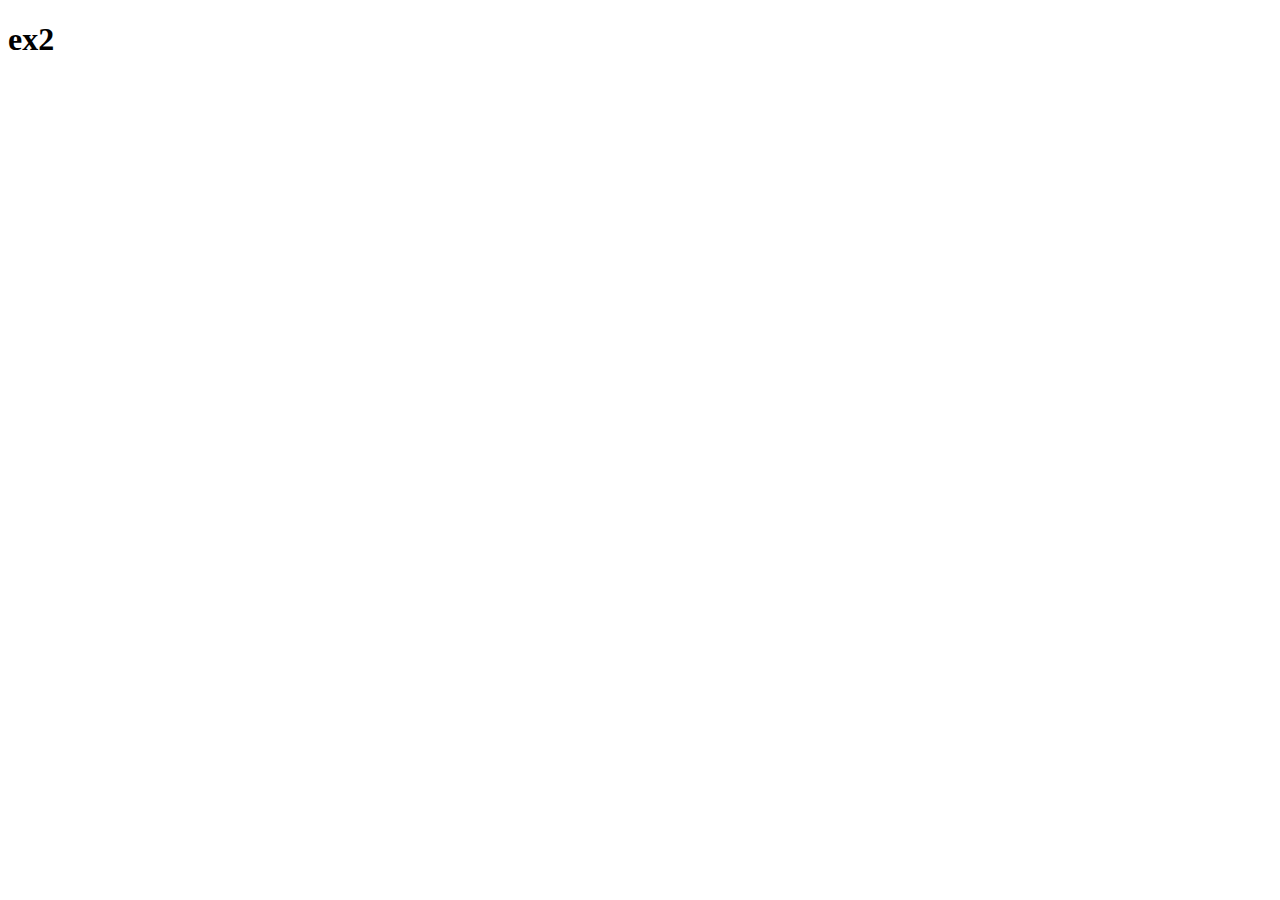
==== aula2/Ex2/index.html @ f4bb6538 "envio do exercicio 2 aula 2" ====
<!DOCTYPE html>
<html lang="en">
  <head>
    <meta charset="UTF-8" />
    <meta http-equiv="X-UA-Compatible" content="IE=edge" />
    <meta name="viewport" content="width=device-width, initial-scale=1.0" />
    <title>Aula 2</title>
  </head>
  <body>
    <h1>ex2</h1>
  </body>
</html>
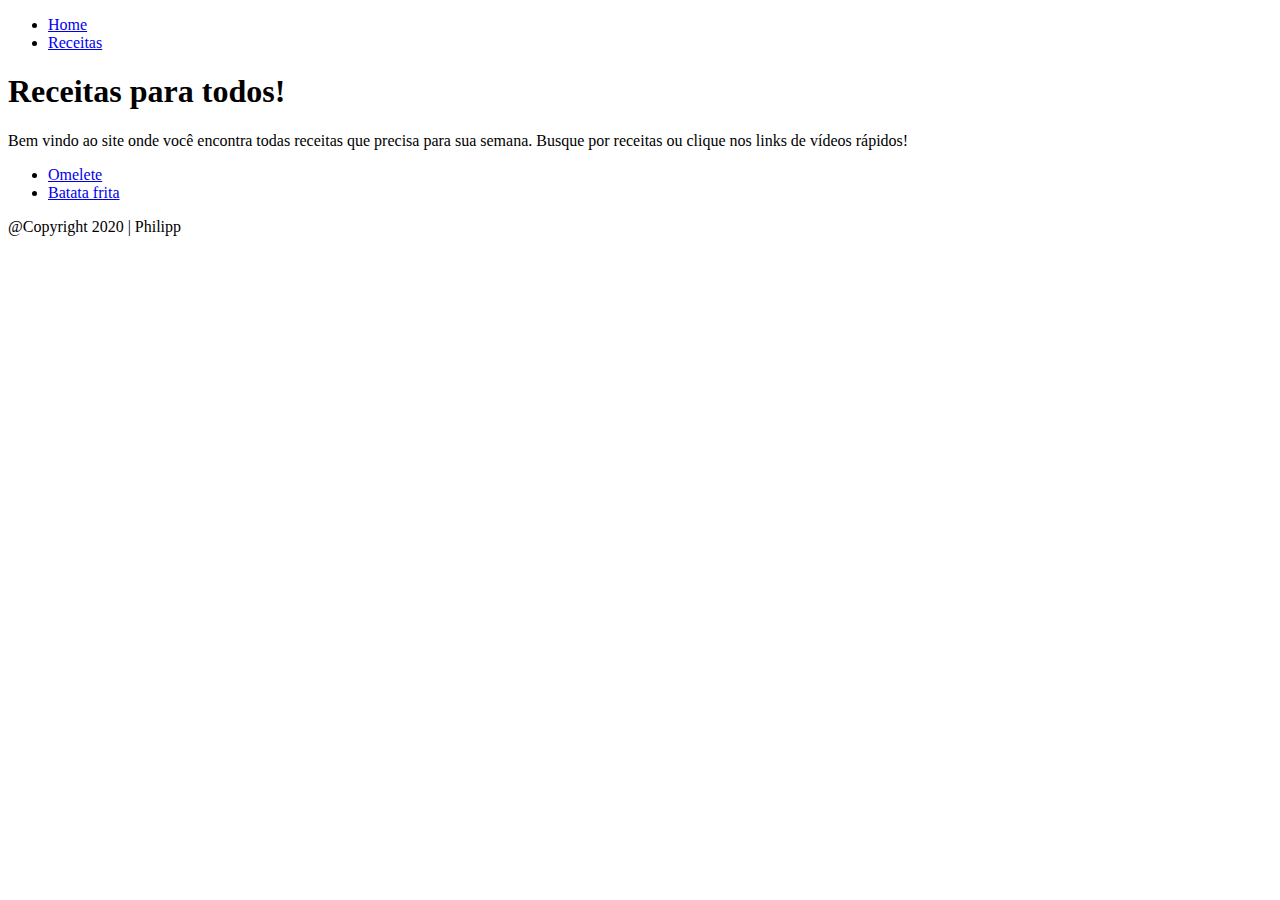
==== commit 6007036a: "envio exercicio 2 aula 2" ====
--- a/aula2/Ex2/index.html
+++ b/aula2/Ex2/index.html
@@ -7,6 +7,39 @@
     <title>Aula 2</title>
   </head>
   <body>
-    <h1>ex2</h1>
+    <div>
+      <ul>
+        <li>
+          <a href="index.html">Home</a>
+        </li>
+        <li>
+          <a href="receitas.html">Receitas</a>
+        </li>
+      </ul>
+    </div>
+    <div>
+      <h1>Receitas para todos!</h1>
+      <p>
+        Bem vindo ao site onde você encontra todas receitas que precisa para sua
+        semana. Busque por receitas ou clique nos links de vídeos rápidos!
+      </p>
+      <ul>
+        <li>
+          <a
+            href="https://www.youtube.com/watch?v=b-aZFYxPi1Y&ab_channel=ErickJacquin"
+            >Omelete</a
+          >
+        </li>
+        <li>
+          <a
+            href="https://www.youtube.com/watch?v=dNGed9DxpI8&ab_channel=ErickJacquin"
+            >Batata frita</a
+          >
+        </li>
+      </ul>
+    </div>
+    <footer>
+      <p>@Copyright 2020 | Philipp</p>
+    </footer>
   </body>
 </html>
